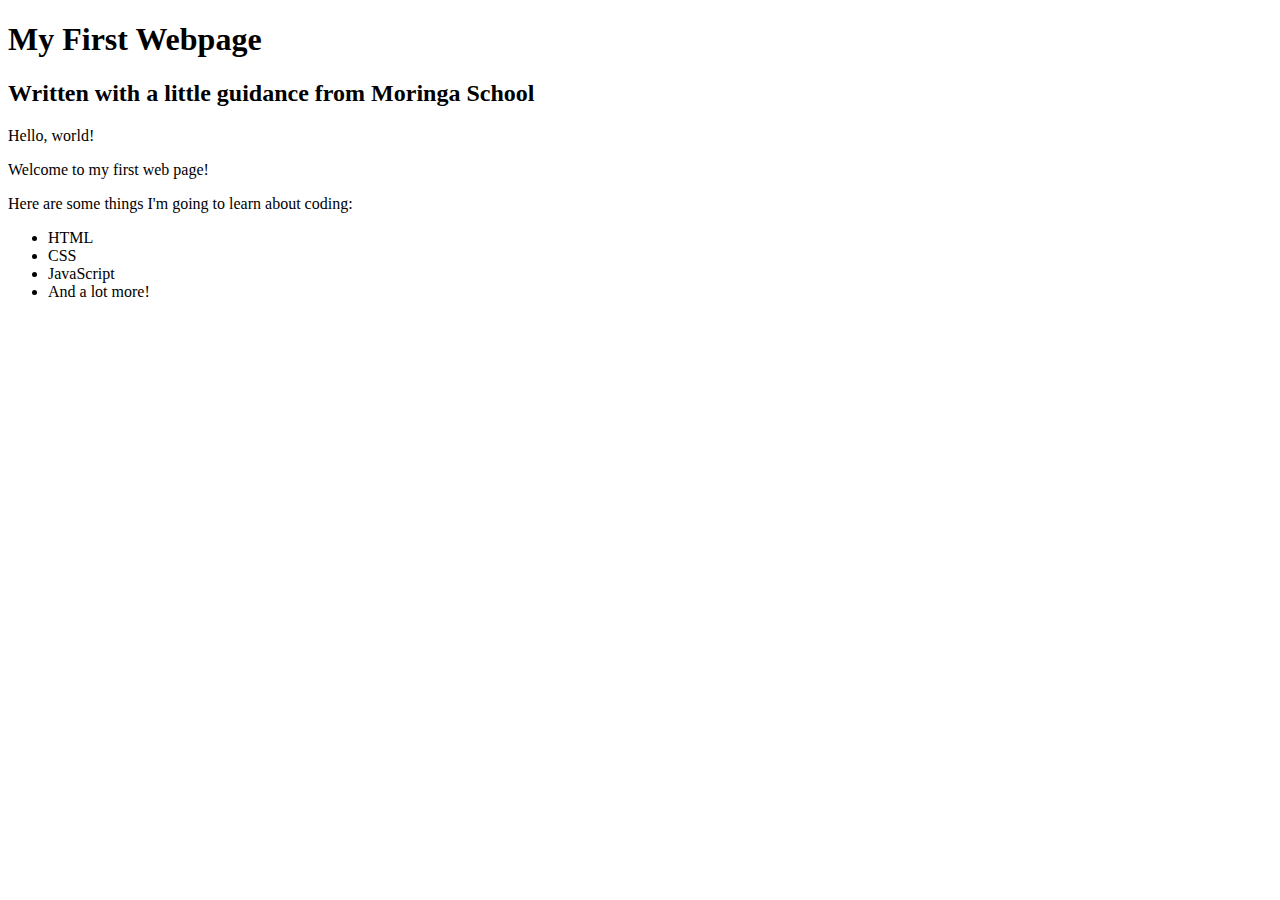
==== my-first-webpage.html @ a687986f "added a list of favorite things" ====
<!DOCTYPE html>
<html>

<head>
    <title>My first webpage!</title>
</head>

<body>
    <h1>My First Webpage</h1>
    <h2>Written with a little guidance from Moringa School</h2>

    <p>Hello, world!</p>
    <p>Welcome to my first web page!</p>

    <p>Here are some things I'm going to learn about coding:</p>
    <ul>
        <li>HTML</li>
        <li>CSS</li>
        <li>JavaScript</li>
        <li>And a lot more!</li>
    </ul>
</body>

</html>
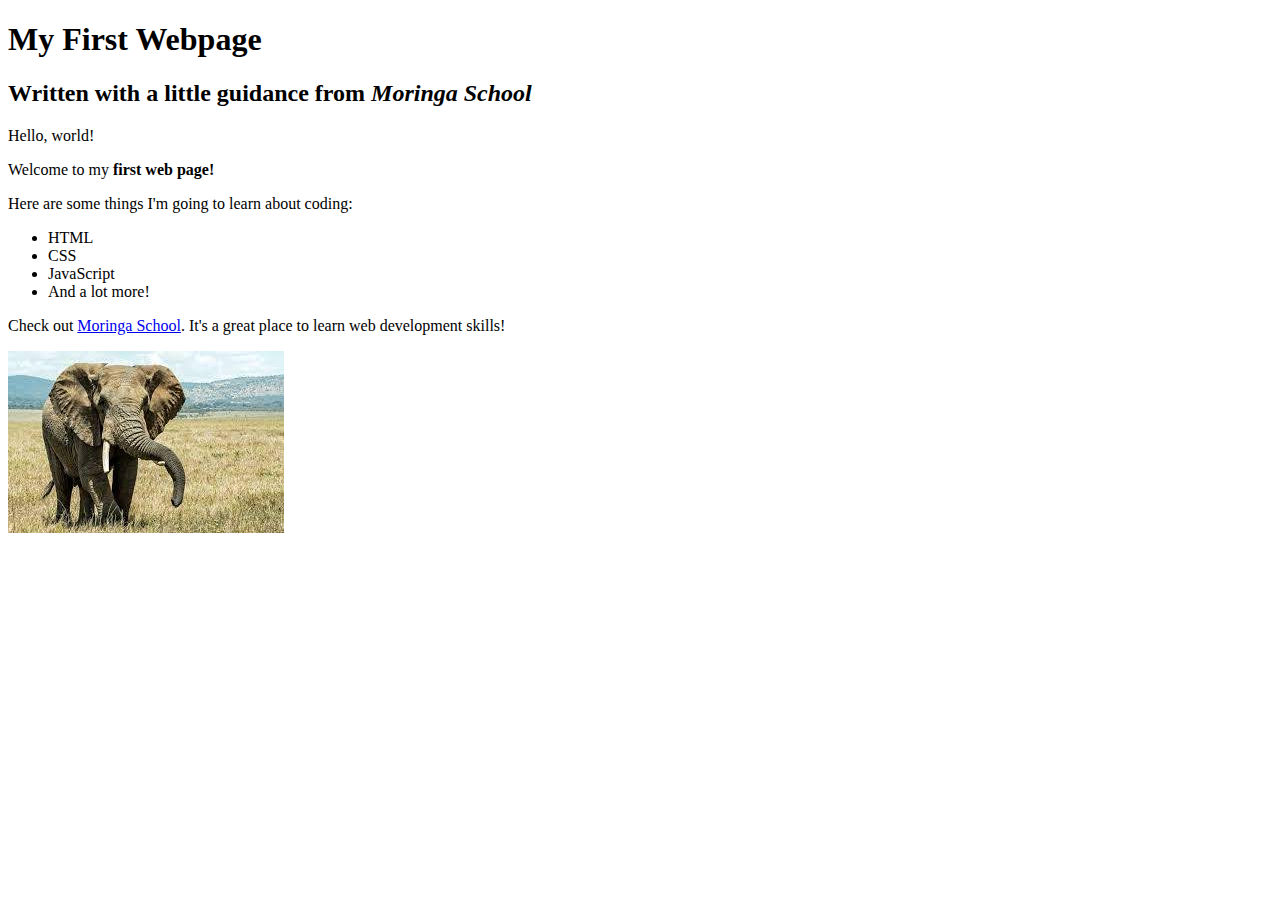
==== commit bdae468b: "adding inline element" ====
--- a/my-first-webpage.html
+++ b/my-first-webpage.html
@@ -7,10 +7,10 @@
 
 <body>
     <h1>My First Webpage</h1>
-    <h2>Written with a little guidance from Moringa School</h2>
+    <h2>Written with a little guidance from <em>Moringa School</em></h2>
 
     <p>Hello, world!</p>
-    <p>Welcome to my first web page!</p>
+    <p>Welcome to my <strong>first web page!</strong></p>
 
     <p>Here are some things I'm going to learn about coding:</p>
     <ul>
@@ -19,6 +19,9 @@
         <li>JavaScript</li>
         <li>And a lot more!</li>
     </ul>
+    <p>Check out <a href="http://moringaschool.com/">Moringa School</a>. It's a great place to learn web development
+        skills!</p>
+    <img src="images/elephant.jpeg" alt="A photo of an elephant">
 </body>
 
 </html>